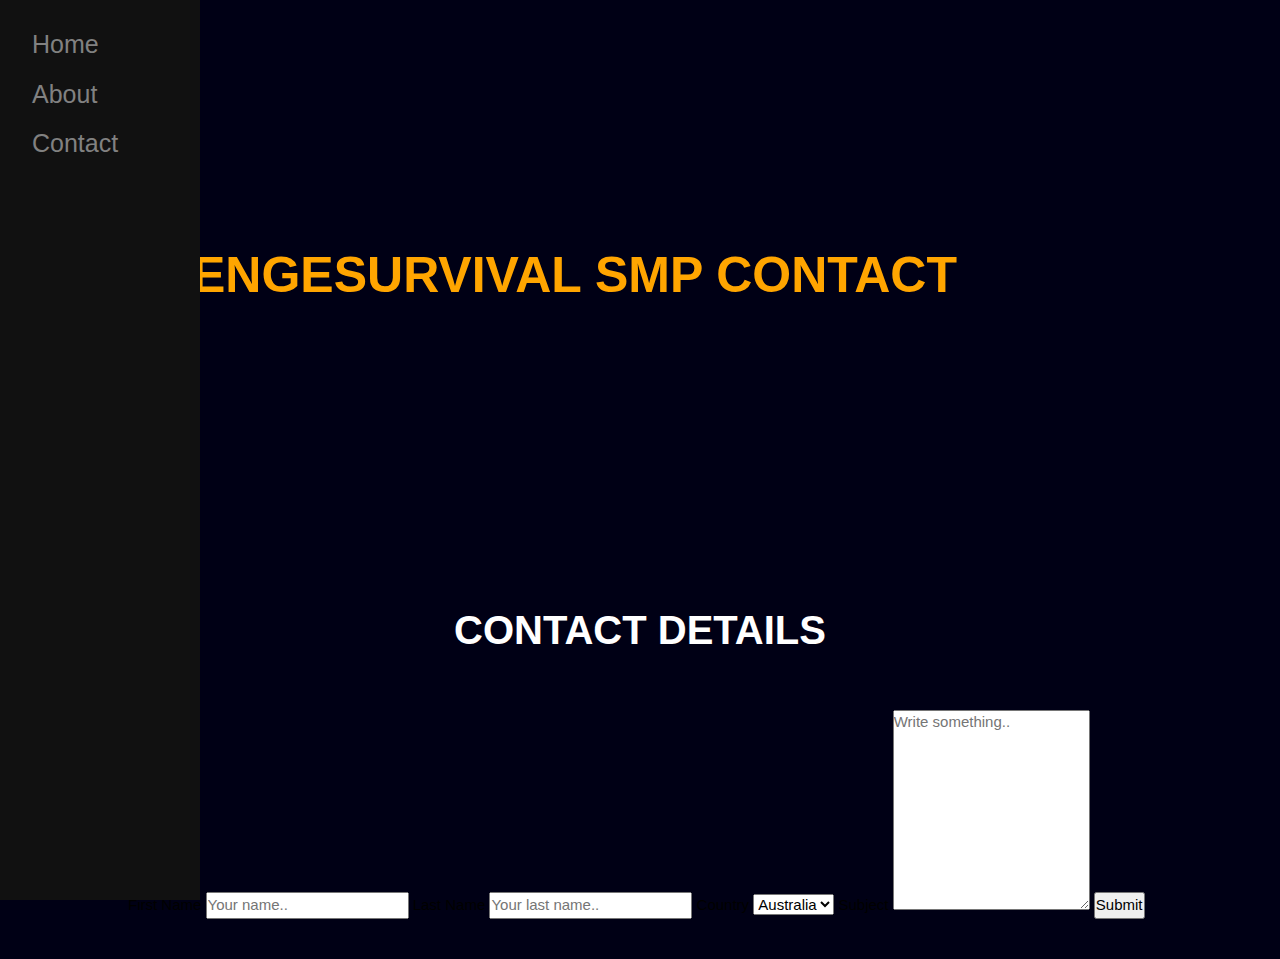
==== contact.html @ 34c0379e "Update contact.html" ====
<!DOCTYPE html>
<html lang="en">
<head>
    <meta charset="UTF-8">
    <meta http-equiv="X-UA-Compatible" content="IE=edge">
    <meta name="viewport" content="width=device-width, initial-scale=1.0">
    <meta name="viewport" content="width=device-width, initial-scale=1.0">
    <link rel="stylesheet" href="https://www.w3schools.com/w3css/4/w3.css">
    <link rel="stylesheet" href="https://cdnjs.cloudflare.com/ajax/libs/font-awesome/4.7.0/css/font-awesome.min.css">
    <link rel="stylesheet" href="style.css">
    <title>Engesurvival Minecraft Server</title>
    <style>
        .sidenav {
  height: 100%;
  width: 200px;
  position: fixed;
  z-index: 1;
  top: 0;
  left: 0;
  background-color: #111;
  overflow-x: hidden;
  padding-top: 20px;
}

.sidenav a {
  padding: 6px 6px 6px 32px;
  text-decoration: none;
  font-size: 25px;
  color: #818181;
  display: block;
}

.sidenav a:hover {
  color: #f1f1f1;
}

.main {
  margin-left: 200px; /* Same as the width of the sidenav */
}

@media screen and (max-height: 450px) {
  .sidenav {padding-top: 15px;}
  .sidenav a {font-size: 18px;}
}
    </style>
</head>
<body>
    <div class="sidenav">
  <a href="https://looka2.github.io/engesurvival/">Home</a>
  <a href="https://looka2.github.io/engesurvival/contact.html">About</a>
  <a href="#">Contact</a>
</div>

  <header style="position: relative;">
  </header>
      <section >
         <div class="hero" id="about">
           <div class="hero-description">
             <div class="hero-text">
              <h1 class="hero-title">Engesurvival SMP Contact</h1>
              <p>
               
              </p>
             </div>
           </div>
         </div>
      </section>
      <main style="padding-bottom:40px ;">
        <h2 class="title" id="games">Contact details</h2>
         <div class="container">
  <form action="action_page.php">

    <label for="fname">First Name</label>
    <input type="text" id="fname" name="firstname" placeholder="Your name..">

    <label for="lname">Last Name</label>
    <input type="text" id="lname" name="lastname" placeholder="Your last name..">

    <label for="country">Country</label>
    <select id="country" name="country">
      <option value="australia">Australia</option>
      <option value="canada">Canada</option>
      <option value="usa">USA</option>
    </select>

    <label for="subject">Subject</label>
    <textarea id="subject" name="subject" placeholder="Write something.." style="height:200px"></textarea>

    <input type="submit" value="Submit">

  </form>
</div> 
      </main>
</body>
</html>
---- style.css ----
/*CSS variables section*/
:root {
    background-color: rgba(0, 0, 21, 1);
    
}

/*Extra Large screens - Extra large desktops*/
.header{
    

}
.heeder-large-screen{
    display: flex !important;
    justify-content: space-evenly !important;
    color:orange;
    font-size: 18px !important;


}
#navDemo{
    background-color: #000015;
    
}
#navDemo a{
    font-size: 13px !important;
    color:orange;
}

.hero{
    height: 650px;
    background-image: url("https://www.minecraft.net/content/dam/games/minecraft/key-art/MC_The-Wild-Update_540x300.jpg");
    background-repeat: no-repeat;
    background-size: cover;
    background-position:center;
    background-color: #000015; 

    
}
.hero-description{
    height: 650px;
    background-color: rgba(0, 0, 21, .7);
    display: flex;
}
.hero-text{
    width:70% !important;
    margin: auto !important;
    display: flex;
    flex-wrap: wrap;
    
}


.hero-text p{
    color:white;
    width: 50%;
}
.hero-title{
     /* padding-top:80px; */
     font-weight: 800;
    text-transform: uppercase;
    font-size: 80px;
    color:orange;
    
    text-align: center;

}
.social{
    width:100%;
}
.icons{
    font-size: 20px;
    letter-spacing: 5px;

}
main{
    width:80% !important;
    margin: auto !important;
}
.title{
    color:white;
    font-weight: 600;
    font-size: 40px;;
    margin:50px 0px;
    text-align: center;
    text-transform: uppercase;
    
}


.game-logo img{
    width:100%;
    height: 100%;
    object-fit: contain;
}
h3{
    color:white;
    text-align: center;
}

.games{
    display: flex;
    
    flex-wrap: wrap;
    align-items: center;
    /* background-color:	rgba(0, 0, 47,0.3); */
    justify-content: space-evenly;
}
.game-list{
    margin: 30px;;
    padding: 20px;
    height: 200px;
    width:250px;
    display: flex;
    flex-direction: column;
    align-items: center;
    border:1px solid gray;
    background: rgba(255, 75, 255, 0.1);
    box-shadow: 0 8px 40px 0 rgba(45, 57, 231, 0.37);
    backdrop-filter: blur( 4px );
    -webkit-backdrop-filter: blur( 4px );
    border-radius: 10px;
    border: 1px solid rgba( 255, 255, 255, 0.18 );
}
.game-list:hover{
    transform: scale(1.05);
}
.store{
    margin-top: 50px;
}
.game-store{
    margin-top: 20px !important;
display: flex;
justify-content: space-evenly;
flex-wrap: wrap;
}
.game-image{
    width:300px;
    height: 180px;
    
}
.game-image img{
    width:100%;
    height: 100%;
    object-fit: cover;
}
.game-store-list{
    width:300px;
    height: 300px;
     margin: 20px;
    overflow: hidden;
    border-top: none;
    
      -webkit-box-shadow: 0 8px 40px 0 rgba(45, 57, 231, 0.37);
              box-shadow: 0 8px 40px 0 rgba(45, 57, 231, 0.37);
    backdrop-filter: blur( 4px );
    -webkit-backdrop-filter: blur( 4px );
    border-bottom: 1px solid blueviolet;
    color:white;
     
}
.store-text-description{
     
padding-left:20px;
display: flex;
flex-direction: column;
     
} 
h4{
    color:white;
    font-weight: 700;
}
.event-hero{
    display: flex;
    flex-wrap: wrap;
    background: rgba(255, 75, 255, 0.1);
    justify-content: space-evenly;
    align-items: center;
    padding:50px;
    margin-top: 50px;
    border:1px solid black;
    border-radius: 10px;
    
}
.event-text{
    width:50%;
    color: orange;

}
.event-title{
    font-size: 40px;
    text-transform: uppercase;

    font-weight: 600;
    

}
.event-image{
    width:400px;
    height: 500px;
}
.event-image img{
    width: 100%;
    height: 100%;
    object-fit: contain;
}
.event-text p{
    color: white;
}
.contact{
    
    
    display: flex;
    flex-wrap: wrap;
    justify-content: space-evenly;
}
.contact-list{
    margin-top: 15px !important;
    color: white;
}
h5{
    color:white;
}
span{
    padding-right: 10px;
}
.contact-list p{
}
.email-contact{
    width:80%;
    color: gray;
    display: flex;
    flex-direction: column;
    justify-content: space-evenly;
}






/*General CSS and CSS reset*/

html {
  scroll-behavior: smooth;
}

* {
  margin: 0;
  padding: 0;
}










/* ____________________________________________________________________*/
/*MEDIA QUERIES*/
/*Large screens - Desktop*/
@media screen and (max-width: 1500px) {
    .hero{
        height: 550px !important;;
        background-image: url("https://www.minecraft.net/content/dam/games/minecraft/key-art/MC_The-Wild-Update_540x300.jpg");
    }
    .hero-description{
        height: 550px
    }
    .hero-title{
        font-size:50px;
    }
}

/*medium screens - Laptops*/
@media screen and (max-width: 1024px) {
    main{
        width:100% !important;
        margin: auto !important;
    }    
    
}

/*Small screens - tablets*/
@media screen and (max-width: 768px) {
    .heeder-large-screen{
        display:block !important;
    }
    header a{
        font-size: 14px;
    }
    .hero{
        height: 400px !important;
        background-image: url("https://www.minecraft.net/content/dam/games/minecraft/key-art/MC_The-Wild-Update_540x300.jpg");
    }
    .hero-description{
        height: 400px;
        background-color: rgba(0, 0, 21, .7);
        
    
    }
    .hero-title{
        font-size: 35px;;
        
    }
    .hero-text p{
        width: 80%;;
        font-size: 13px;
    }
    .title{
        text-align: center;
        font-size: 30px;
    }
    .event-text{
        width:80%;
        color: blueviolet;

    }
    .event-text p{
        font-size: 13px;
    }
    .event-title{
        font-size: 30px;
        text-transform: uppercase;
        font-weight: 600;
    

    }
    .event-hero{
        width: 80% ;
        margin: auto;
    }
    .event-image{
        width:250px;
        height: 400px;
    }
    .event-image img{
        width: 100%;
        height: 100%;
        object-fit: cover;
    }
    .contact-list{
        width: 300px;
    }
    .contact{
        justify-content: space-around;
    }
    .contact-list p{
        font-size: 14px ;

    }
    h5{
        font-size: 17px;
    }
    
}

/*Extra small screens - phones*/
@media screen and (max-width: 480px) {
    .heeder-large-screen{
        display:block !important;
    }
    .hero{
        height: 450px !important;
        background-image: url("https://www.minecraft.net/content/dam/games/minecraft/key-art/MC_The-Wild-Update_540x300.jpg");
    }
    .hero-description{
        height: 450px;
        background-color: rgba(0, 0, 21, .7);
    
    }
    .hero-title{
        font-size: 30px;;
        padding-top: 70px;
    }
    .hero-text p{
        width: 100%;;
        font-size: 13px;
    }
    .title{
        text-align: center;
        font-size: 25px;
    }
    .event-text{
        width:100%;
        color: blueviolet;

    }
    .event-text p{
        font-size: 13px;
    }
    .event-title{
        font-size: 30px;
        text-transform: uppercase;
        font-weight: 600;
    

    }
    .event-hero{
        width: 90% ;
        margin: auto;
    }
    .event-image{
        width:250px;
        height: 400px;
    }
    .event-image img{
        width: 100%;
        height: 100%;
        object-fit: cover;
    }
    .contact-list{
        width: 300px;
        padding:25px;
        border:1px solid rgba(49, 45, 45, 0.5);
        border-radius: 10px;
    }
    .contact-list p{
        font-size: 12px ;

    }
    h5{
        font-size: 15px;
    }
    .badge{

    }
    p{
        font-size: 12px;
    }
    
}
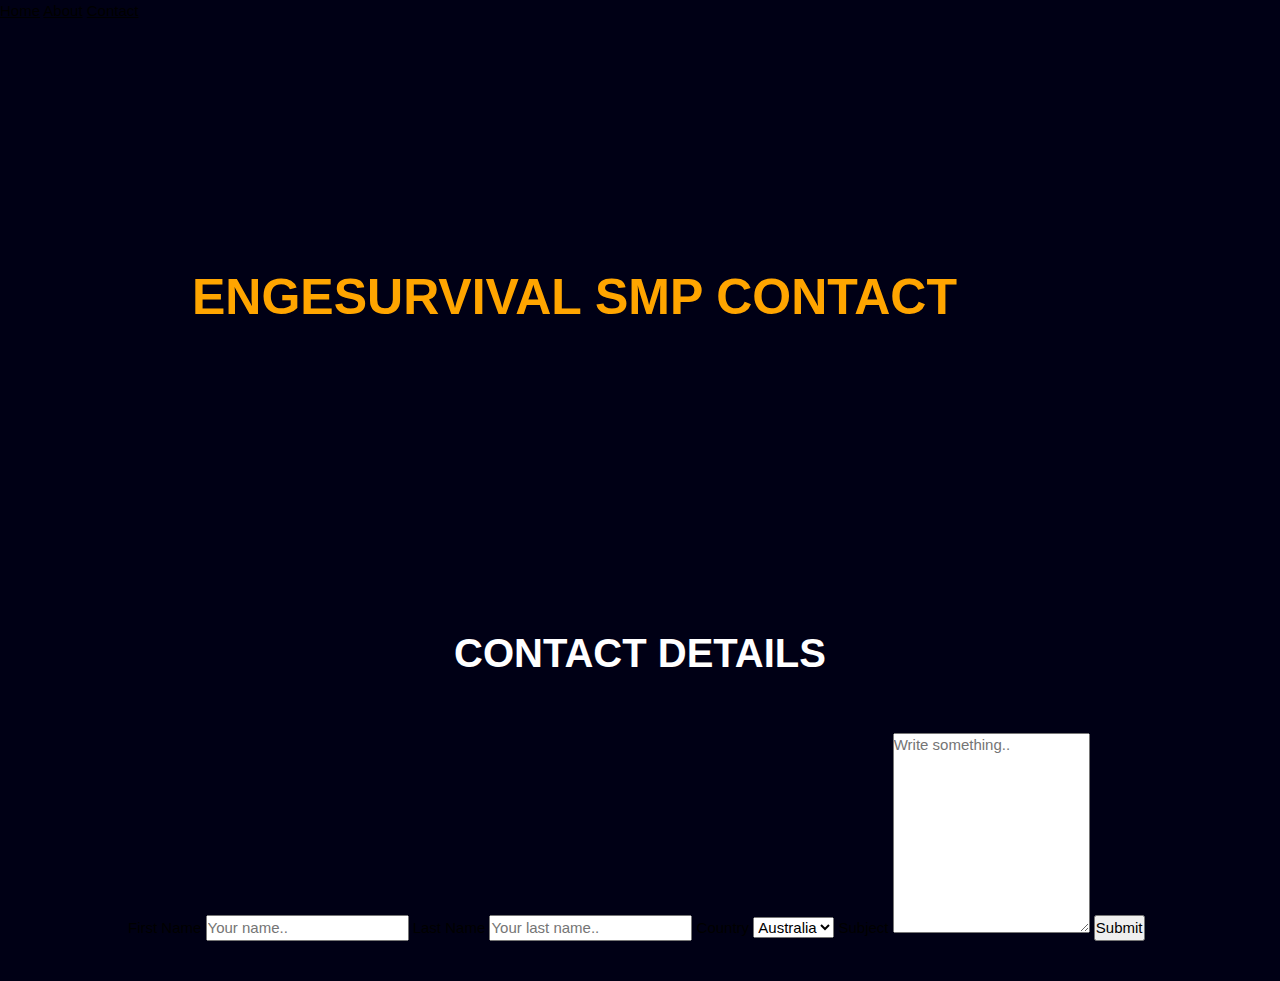
==== commit 24fb1429: "Update contact.html" ====
--- a/contact.html
+++ b/contact.html
@@ -10,33 +10,7 @@
     <link rel="stylesheet" href="style.css">
     <title>Engesurvival Minecraft Server</title>
     <style>
-        .sidenav {
-  height: 100%;
-  width: 200px;
-  position: fixed;
-  z-index: 1;
-  top: 0;
-  left: 0;
-  background-color: #111;
-  overflow-x: hidden;
-  padding-top: 20px;
-}
-
-.sidenav a {
-  padding: 6px 6px 6px 32px;
-  text-decoration: none;
-  font-size: 25px;
-  color: #818181;
-  display: block;
-}
-
-.sidenav a:hover {
-  color: #f1f1f1;
-}
-
-.main {
-  margin-left: 200px; /* Same as the width of the sidenav */
-}
+    
 
 @media screen and (max-height: 450px) {
   .sidenav {padding-top: 15px;}
@@ -45,7 +19,7 @@
     </style>
 </head>
 <body>
-    <div class="sidenav">
+    <div class="topnav">
   <a href="https://looka2.github.io/engesurvival/">Home</a>
   <a href="https://looka2.github.io/engesurvival/contact.html">About</a>
   <a href="#">Contact</a>
